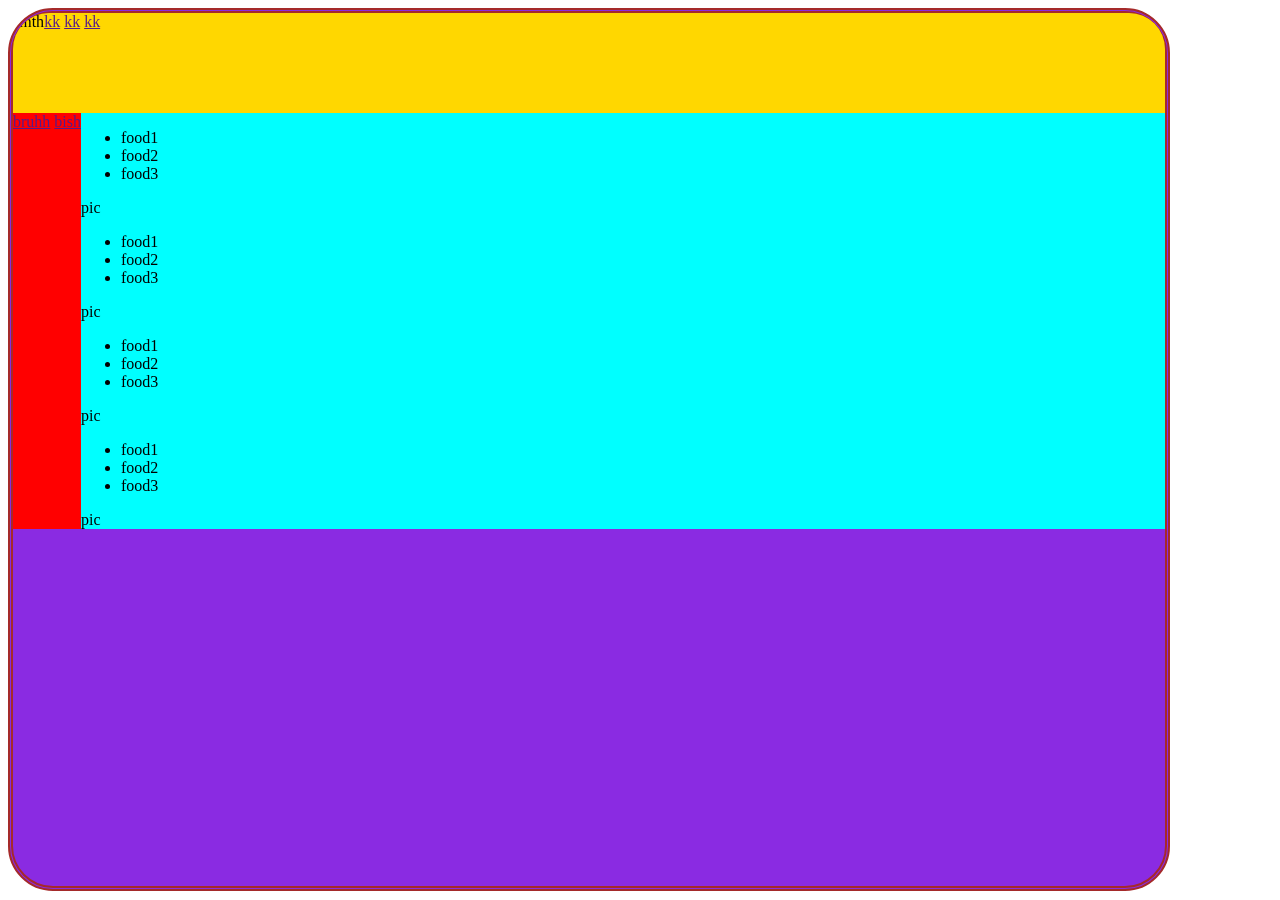
==== start.html @ 2650f90a "init" ====
<!DOCTYPE html>
<html lang="en">
  <head>
    <meta charset="UTF-8" />
    <meta name="viewport" content="width=device-width, initial-scale=1.0" />
    <title>Document</title>
    <link rel="stylesheet" href="start.css" />
  </head>
  <body>
    <section class="menu">
      <div class="div1">
        <div class="logo">smth</div>
        <div class="buton">
          <a href="">kk</a>
          <a href="">kk</a>
          <a href="">kk</a>
        </div>
      </div>
      <div class="div2">
        <div class="in1">
          <div class="buttons">
            <a href="">bruhh</a>
            <a href="">bish</a>
          </div>
        </div>
        <div class="in2">
          <section class="p1">
            <div class="m1">
              <div class="li1">
                <ul>
                  <li>food1</li>
                  <li>food2</li>
                  <li>food3</li>
                </ul>
              </div>
              <div class="img1">pic</div>
            </div>
            <div class="m2">
              <div class="li2">
                <ul>
                  <li>food1</li>
                  <li>food2</li>
                  <li>food3</li>
                </ul>
              </div>
              <div class="img2">pic</div>
            </div>
          </section>
          <section class="p2">
            <div class="m3">
              <div class="li3">
                <ul>
                  <li>food1</li>
                  <li>food2</li>
                  <li>food3</li>
                </ul>
              </div>
              <div class="img3">pic</div>
            </div>
            <div class="m4">
              <div class="li4">
                <ul>
                  <li>food1</li>
                  <li>food2</li>
                  <li>food3</li>
                </ul>
              </div>
              <div class="img4">pic</div>
            </div>
          </section>
        </div>
      </div>
    </section>
  </body>
</html>
---- start.css ----
.menu {
  background-color: blueviolet;
  border: 5px double brown;
  border-radius: 5vh;
  width: 90vw;
  height: 97vh;
  position: fixed;
  display: flex;
  flex-direction: column;
}

.div1 {
  position: fixed;
  top: 4;
  overflow: hidden;
  width: 90vw;
  background-color: gold;
  border-radius: 4vh 4vh 0 0;
  height: 100px;
  display: flex;
  flex-direction: row;
}
.div2 {
  display: flex;
  flex-direction: row;
  padding-top: 100px;
}
.in1 {
  display: flex;
  flex-direction: column;
  background-color: red;
}
.in2 {
  background-color: aqua;
  flex-grow: 1;
  display: flex;
  flex-direction: column;
  overflow-y: auto;

  flex-grow: 3;
}
.in2::-webkit-scrollbar {
  display: none;
}
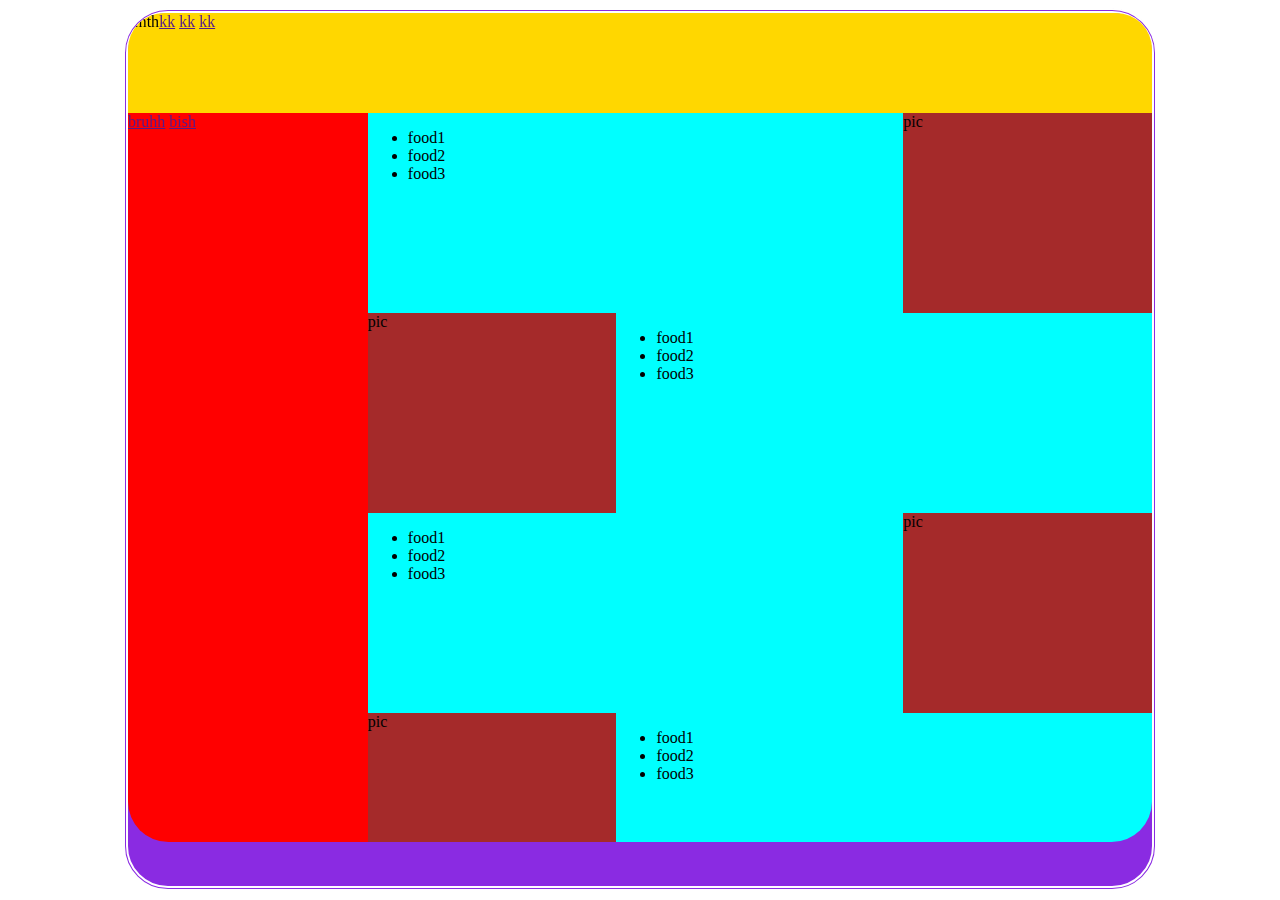
==== commit f853afa1: "Add files via upload" ====
--- a/start.html
+++ b/start.html
@@ -25,47 +25,47 @@
         </div>
         <div class="in2">
           <section class="p1">
-            <div class="m1">
-              <div class="li1">
+            <div class="m1 mn">
+              <div class="li1 li">
                 <ul>
                   <li>food1</li>
                   <li>food2</li>
                   <li>food3</li>
                 </ul>
               </div>
-              <div class="img1">pic</div>
+              <div class="img1 img">pic</div>
             </div>
-            <div class="m2">
-              <div class="li2">
+            <div class="m2 mn">
+              <div class="img2 img">pic</div>
+              <div class="li2 li">
                 <ul>
                   <li>food1</li>
                   <li>food2</li>
                   <li>food3</li>
                 </ul>
               </div>
-              <div class="img2">pic</div>
             </div>
           </section>
           <section class="p2">
-            <div class="m3">
-              <div class="li3">
+            <div class="m3 mn">
+              <div class="li3 li">
                 <ul>
                   <li>food1</li>
                   <li>food2</li>
                   <li>food3</li>
                 </ul>
               </div>
-              <div class="img3">pic</div>
+              <div class="img3 img">pic</div>
             </div>
-            <div class="m4">
-              <div class="li4">
+            <div class="m4 mn">
+              <div class="img4 img">pic</div>
+              <div class="li4 li">
                 <ul>
                   <li>food1</li>
                   <li>food2</li>
                   <li>food3</li>
                 </ul>
               </div>
-              <div class="img4">pic</div>
             </div>
           </section>
         </div>
--- a/start.css
+++ b/start.css
@@ -1,8 +1,13 @@
+body {
+  display: flex;
+  justify-content: center;
+  background-image: url(https://i.pinimg.com/564x/16/d3/92/16d39236c4c63867be0dadb463f546ea.jpg);
+}
 .menu {
   background-color: blueviolet;
-  border: 5px double brown;
+  border: 5px double rgb(255, 255, 255);
   border-radius: 5vh;
-  width: 90vw;
+  width: 80vw;
   height: 97vh;
   position: fixed;
   display: flex;
@@ -13,7 +18,7 @@
   position: fixed;
   top: 4;
   overflow: hidden;
-  width: 90vw;
+  width: 80vw;
   background-color: gold;
   border-radius: 4vh 4vh 0 0;
   height: 100px;
@@ -24,21 +29,38 @@
   display: flex;
   flex-direction: row;
   padding-top: 100px;
+  height: 90%;
+  position: fixed;
+  width: 80vw;
+  height: 81vh;
 }
 .in1 {
   display: flex;
   flex-direction: column;
   background-color: red;
+  border-radius: 0 0 0 4.5vh;
+  flex-grow: 1;
 }
 .in2 {
   background-color: aqua;
-  flex-grow: 1;
+  flex-grow: 4;
   display: flex;
   flex-direction: column;
   overflow-y: auto;
-
-  flex-grow: 3;
+  border-radius: 0 0 4.5vh 0;
 }
 .in2::-webkit-scrollbar {
   display: none;
 }
+.mn {
+  display: flex;
+  flex-direction: row;
+  height: 200px;
+}
+.img {
+  background-color: brown;
+  flex-grow: 1;
+}
+.li {
+  flex-grow: 2;
+}
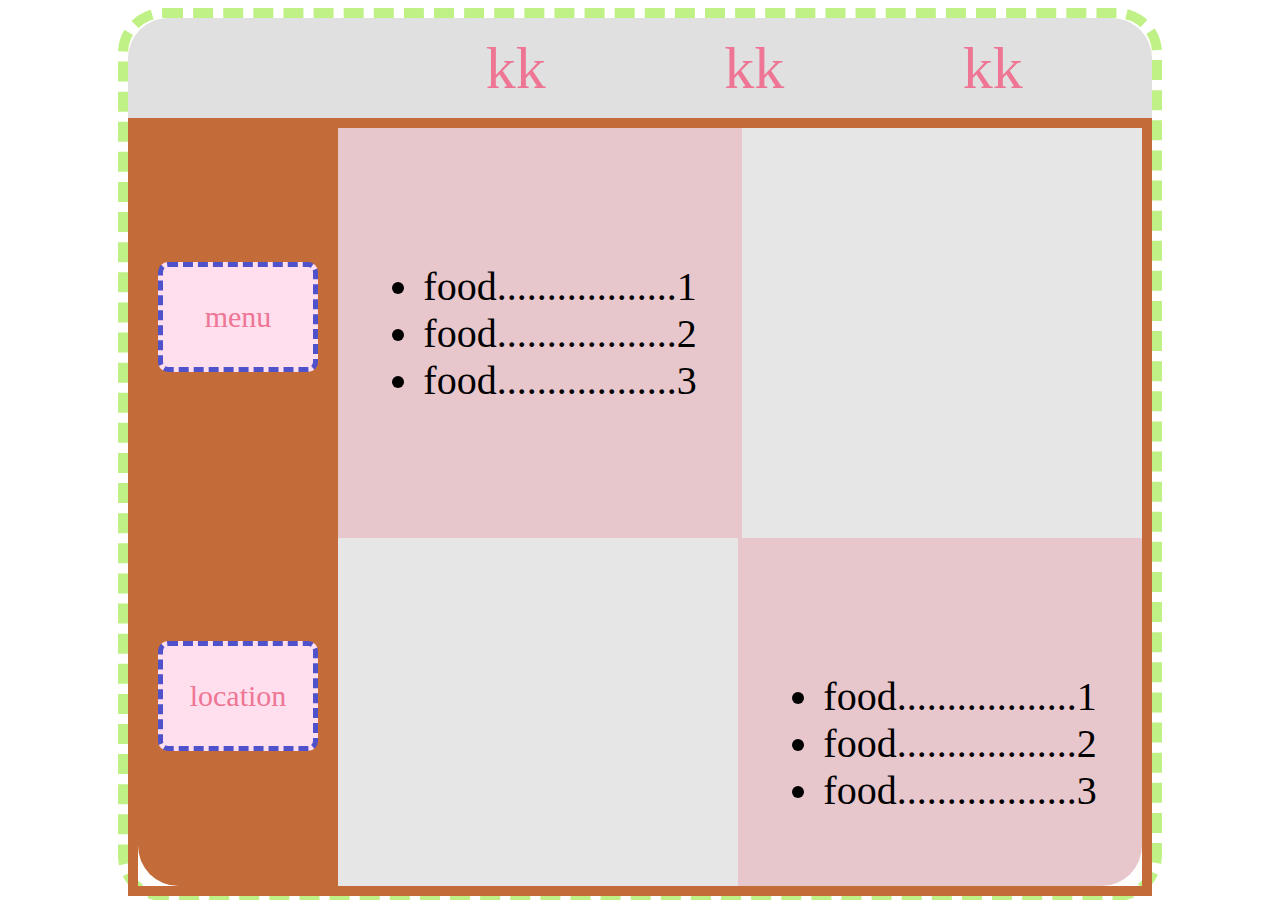
==== commit bbd31d5a: "Add files via upload" ====
--- a/start.html
+++ b/start.html
@@ -9,7 +9,7 @@
   <body>
     <section class="menu">
       <div class="div1">
-        <div class="logo">smth</div>
+        <div class="logo"></div>
         <div class="buton">
           <a href="">kk</a>
           <a href="">kk</a>
@@ -18,30 +18,28 @@
       </div>
       <div class="div2">
         <div class="in1">
-          <div class="buttons">
-            <a href="">bruhh</a>
-            <a href="">bish</a>
-          </div>
+          <a class="bu4 bu" href="">menu</a>
+          <a class="bu5 bu" href="">location</a>
         </div>
         <div class="in2">
           <section class="p1">
             <div class="m1 mn">
               <div class="li1 li">
                 <ul>
-                  <li>food1</li>
-                  <li>food2</li>
-                  <li>food3</li>
+                  <li>food..................1</li>
+                  <li>food..................2</li>
+                  <li>food..................3</li>
                 </ul>
               </div>
-              <div class="img1 img">pic</div>
+              <div class="img1 img"></div>
             </div>
             <div class="m2 mn">
-              <div class="img2 img">pic</div>
+              <div class="img2 img"></div>
               <div class="li2 li">
                 <ul>
-                  <li>food1</li>
-                  <li>food2</li>
-                  <li>food3</li>
+                  <li>food..................1</li>
+                  <li>food..................2</li>
+                  <li>food..................3</li>
                 </ul>
               </div>
             </div>
@@ -50,20 +48,20 @@
             <div class="m3 mn">
               <div class="li3 li">
                 <ul>
-                  <li>food1</li>
-                  <li>food2</li>
-                  <li>food3</li>
+                  <li>food..................1</li>
+                  <li>food..................2</li>
+                  <li>food..................3</li>
                 </ul>
               </div>
-              <div class="img3 img">pic</div>
+              <div class="img3 img"></div>
             </div>
             <div class="m4 mn">
-              <div class="img4 img">pic</div>
+              <div class="img4 img"></div>
               <div class="li4 li">
                 <ul>
-                  <li>food1</li>
-                  <li>food2</li>
-                  <li>food3</li>
+                  <li>food..................1</li>
+                  <li>food..................2</li>
+                  <li>food..................3</li>
                 </ul>
               </div>
             </div>
--- a/start.css
+++ b/start.css
@@ -4,8 +4,7 @@
   background-image: url(https://i.pinimg.com/564x/16/d3/92/16d39236c4c63867be0dadb463f546ea.jpg);
 }
 .menu {
-  background-color: blueviolet;
-  border: 5px double rgb(255, 255, 255);
+  border: 10px dashed rgb(191, 241, 134);
   border-radius: 5vh;
   width: 80vw;
   height: 97vh;
@@ -15,35 +14,70 @@
 }
 
 .div1 {
-  position: fixed;
-  top: 4;
-  overflow: hidden;
-  width: 80vw;
-  background-color: gold;
-  border-radius: 4vh 4vh 0 0;
+  padding-right: 40px;
+  background-color: rgb(224, 224, 224);
+  border-radius: 4.5vh 4.5vh 0 0;
   height: 100px;
   display: flex;
   flex-direction: row;
+  justify-content: space-between;
+}
+.logo {
+  background-image: url(images/log1.png);
+  background-size: contain;
+  background-repeat: no-repeat;
+  background-position: center;
+  width: 300px;
+}
+.buton {
+  width: 800px;
+  display: flex;
+  justify-content: space-around;
+  align-items: center;
+  font-size: 60px;
+}
+a {
+  color: rgb(238, 118, 148);
+  text-decoration: none;
+}
+a:hover {
+  color: black;
 }
 .div2 {
   display: flex;
   flex-direction: row;
-  padding-top: 100px;
+  margin-top: 100px;
   height: 90%;
   position: fixed;
   width: 80vw;
-  height: 81vh;
+  height: 86.4vh;
+  border: 10px #c46c39 solid;
+  box-sizing: border-box;
 }
+
 .in1 {
+  background-color: #c46c39;
+  border-radius: 0 0 0 4.5vh;
+  width: 200px;
   display: flex;
   flex-direction: column;
-  background-color: red;
-  border-radius: 0 0 0 4.5vh;
-  flex-grow: 1;
+  justify-content: space-around;
+  align-items: center;
+}
+.bu {
+  border-radius: 10px;
+  border: 5px rgb(80, 82, 204) dashed;
+  background-color: rgb(255, 223, 238);
+  height: 100px;
+  width: 150px;
+  font-size: 30px;
+  display: flex;
+  justify-content: center;
+  align-items: center;
 }
 .in2 {
-  background-color: aqua;
-  flex-grow: 4;
+  background-color: rgb(231, 198, 204);
+  flex-grow: 6;
   display: flex;
   flex-direction: column;
   overflow-y: auto;
@@ -55,12 +89,37 @@
 .mn {
   display: flex;
   flex-direction: row;
-  height: 200px;
+  height: 410px;
 }
 .img {
-  background-color: brown;
+  background-color: rgb(230, 230, 230);
+  width: 400px;
+  background-size: contain;
+  background-repeat: no-repeat;
+  background-position: center;
+  transition: transform 0.5s ease;
+}
+.img:hover {
+  transform: scale(1.1);
+  transition: transform 0.5s ease-out;
+}
+.img1 {
+  background-image: url(images/cake.png);
+}
+.img2 {
+  background-image: url(images/icecream.png);
+}
+.img3 {
+  background-image: url(images/drinks.png);
+}
+.img4 {
+  background-image: url(images/coffee.png);
+}
+.li {
+  font-size: 40px;
+  box-sizing: border-box;
+  display: flex;
+  justify-content: center;
+  align-items: center;
   flex-grow: 1;
 }
-.li {
-  flex-grow: 2;
-}
